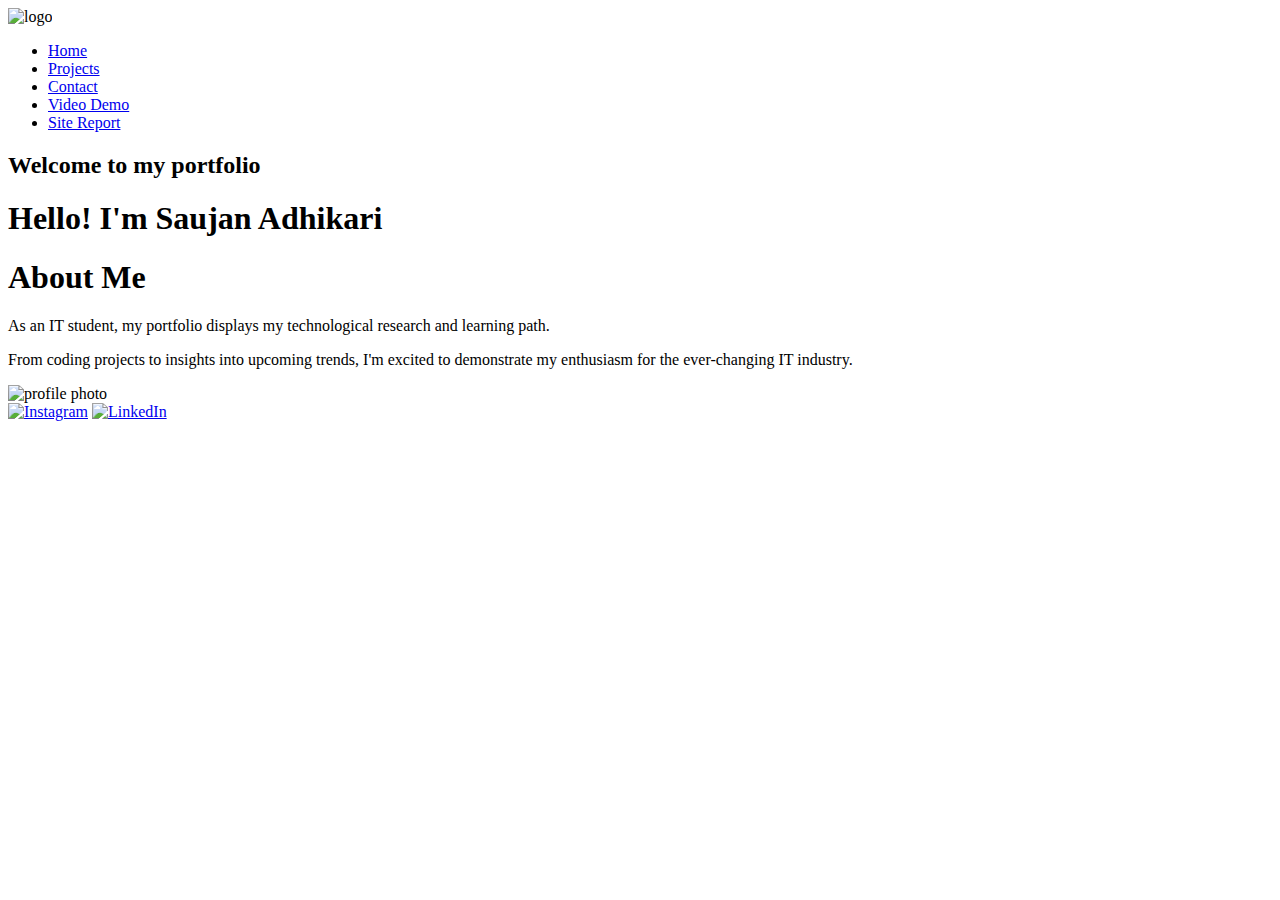
==== index.html @ de1ba914 "this is a index file" ====
<!DOCTYPE html>
<html lang="en">
<head>
	<meta charset="UTF-8">
	<meta name="viewport" content="width=device-width, initial-scale=1.0">
	<link rel="stylesheet" href="stylee.css">
</head>
<body>
	<header>
		<div class="logo-container">
			<img src="C:\Users\ACER\Pictures\saujanlogo.png" alt="logo" class="logo">
		</div>
		
		<nav>
			<ul>
				<li><a href="index.html">Home</a></li>
				<li><a href="project.html">Projects</a></li>
				<li><a href="contact.html">Contact</a></li>
				<li><a href="videoDemo.html">Video Demo</a></li>
				<li><a href="sitereport.html">Site Report</a></li>
			</ul>
		</nav>
	</header>

	<main class="main">
		<section class="intro">
			<h2>Welcome to my portfolio</h2>
		</section>
		<section class="about-me">
			<div class="about-me-content">
				<h1>Hello! I'm Saujan Adhikari</h1>
				<h1>About Me</h1>
				<p>As an IT student, my portfolio displays my technological research and learning path.</p>
				<p>From coding projects to insights into upcoming trends, I'm excited to demonstrate my enthusiasm for the ever-changing IT industry.</p>
			</div>
			<div class="profile-photo-container">
				<img src="C:\Users\ACER\OneDrive\Pictures\Screenshots\saujanp.jpg" alt="profile photo" class="profile-photo">
			</div>
		</section>
	</main>

	<footer>
		<div class="social-media">
			<a href="https://www.instagram.com/saujanadhikari__?igsh=MWpnMDFyOWxwMW13MA=="target="_blank">
				<img src="C:\Users\ACER\Downloads\icons8-instagram-48.png" alt="Instagram" class="social-icon"></a>
			<a href="https://www.linkedin.com/in/saujan-adhikari-045029291?utm_source=share&utm_campaign=share_via&utm_content=profile&utm_medium=android_app"target="_blank">
				<img src="C:\Users\ACER\Downloads\linkedin_145807.png" alt="LinkedIn" class="social-icon"></a>
		</div>
	</footer>
</body>
</html>
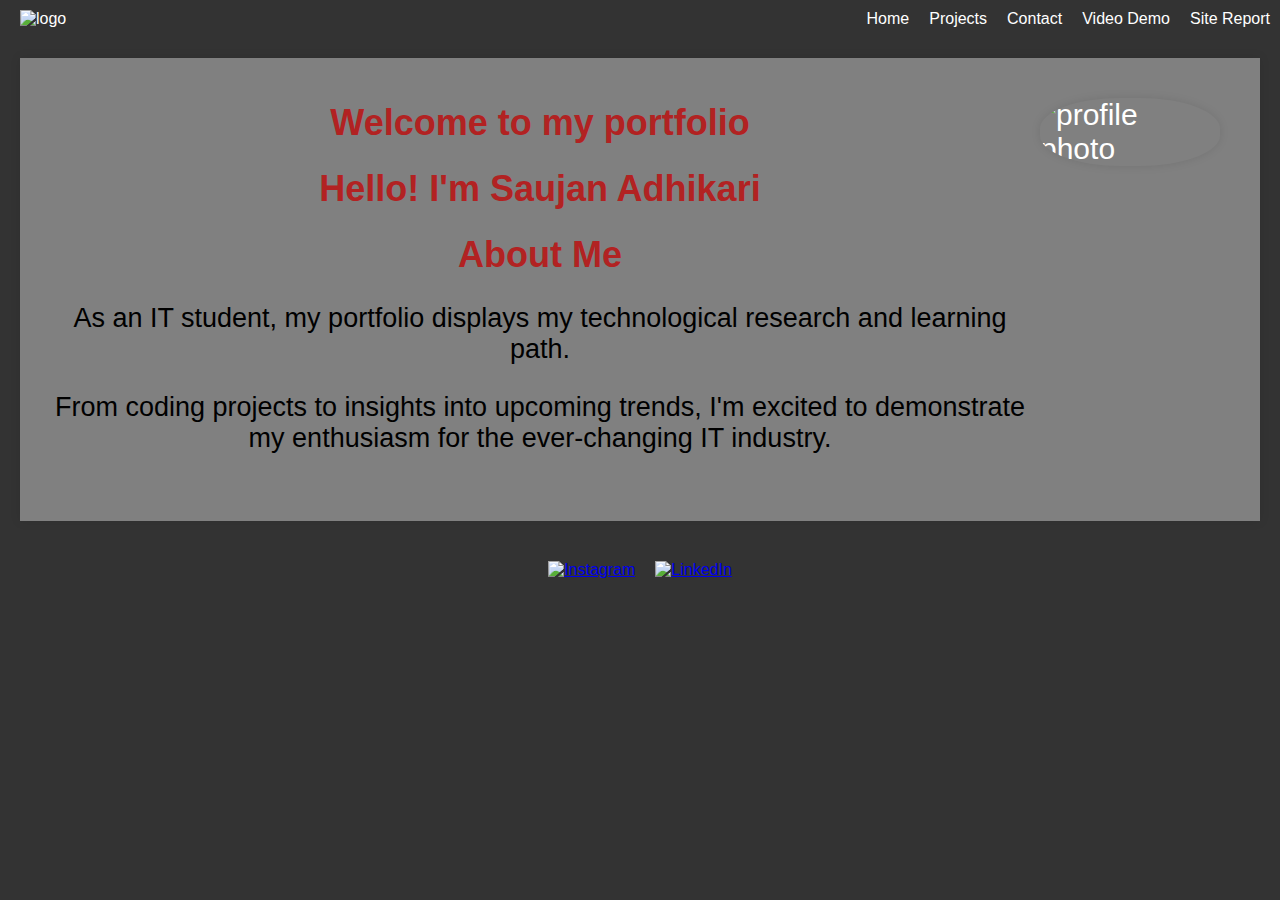
==== commit 7559e5e7: "updated some html and css" ====
--- a/index.html
+++ b/index.html
@@ -4,11 +4,12 @@
 	<meta charset="UTF-8">
 	<meta name="viewport" content="width=device-width, initial-scale=1.0">
 	<link rel="stylesheet" href="stylee.css">
+	<title>Saujan Adhikari's Portfolio</title>
 </head>
 <body>
 	<header>
 		<div class="logo-container">
-			<img src="C:\Users\ACER\Pictures\saujanlogo.png" alt="logo" class="logo">
+			<img src="C:/Users/ACER/Desktop/images/logo.jpg" alt="logo" class="logo">
 		</div>
 		
 		<nav>
@@ -23,18 +24,16 @@
 	</header>
 
 	<main class="main">
-		<section class="intro">
-			<h2>Welcome to my portfolio</h2>
-		</section>
 		<section class="about-me">
 			<div class="about-me-content">
+				<h1>Welcome to my portfolio</h1>
 				<h1>Hello! I'm Saujan Adhikari</h1>
 				<h1>About Me</h1>
 				<p>As an IT student, my portfolio displays my technological research and learning path.</p>
 				<p>From coding projects to insights into upcoming trends, I'm excited to demonstrate my enthusiasm for the ever-changing IT industry.</p>
 			</div>
 			<div class="profile-photo-container">
-				<img src="C:\Users\ACER\OneDrive\Pictures\Screenshots\saujanp.jpg" alt="profile photo" class="profile-photo">
+				<img src="C:/Users/ACER/Desktop/images/saujan.jpg" alt="profile photo" class="profile-photo">
 			</div>
 		</section>
 	</main>
--- a/stylee.css
+++ b/stylee.css
@@ -0,0 +1,475 @@
+body {
+    margin: 0;
+    font-family: 'Arial', sans-serif;
+    background-color: #333;
+    color: white;
+}
+
+header {
+    background-color: #333;
+    padding: 10px 0;
+    display: flex;
+    justify-content: space-between;
+    align-items: center;
+}
+
+.logo-container {
+    margin-left: 20px;
+}
+
+.logo {
+    width: 50px;
+    height: auto;
+    animation: logo-animation 1s infinite alternate;
+}
+
+@Keyframes logo-animation {
+    0% {
+        transform: scale(1.0);
+    }
+    100% {
+        transform: scale(1.1);
+    }
+}
+
+
+
+nav ul {
+    list-style: none;
+    margin: 0;
+    padding: 0;
+    display: flex;
+}
+
+nav ul li {
+    margin: 0 10px;
+}
+
+    
+nav ul li a{
+    color: white;
+    text-decoration: none;
+}
+nav ul li a:hover{
+    color: red;
+}
+main {
+    padding: 20px;
+}
+
+.intro h2 {
+    font-size: 30px;
+    color: black;
+    text-align: left;
+}
+
+.about-me {
+    display: flex;
+    text-align: left;
+    font-size: 30px;
+    padding: 20px;
+    background-color: #808080;
+    box-shadow: 0 0 10px rgba(0, 0, 0, 0.1);
+}
+.about-me h1 {
+    font-size: 36px;
+    color: firebrick;
+    animation: about-me-animation 1s ease-in-out infinite alternate; /* Example animation */
+}
+
+@keyframes about-me-animation {
+    0% {
+        transform: translateY(0);
+    }
+    100% {
+        transform: translateY(-5px);
+    }
+}
+
+.about-me-content {
+    max-width: 1000px;
+    margin-bottom: 20px;
+    text-align: center;
+    color: black;
+    font-size: 27px;
+}
+
+.profile-photo-container {
+    margin-top: 20px;
+    margin-right: 20px;
+}
+
+.profile-photo {
+    width: 300px;
+    height: auto;
+    border-radius: 45%;
+    box-shadow: 0 0 10px rgba(0, 0, 0, 0.1);
+    animation: profile-photo-animation 1s infinite alternate;
+}
+@keyframes profile-photo-animation {
+    0% {
+        transform: scale(1);
+    }
+    100% {
+        transform: scale(1.05);
+    }
+}
+
+
+footer {
+    background-color: #333;
+    color: #fff;
+    padding: 20px 0;
+    text-align: center;
+    width: 100%;
+}
+
+.social-media {
+    display: flex;
+    justify-content: center;
+    align-items: center;
+}
+
+.social-media a {
+    margin: 0 10px;
+    transition: transform 0.3s;
+}
+
+.social-media a:hover {
+    transform: scale(1.1);
+}
+
+.social-icon {
+    width: 30px;
+    height: auto;
+}
+@media (max-width: 768px) {
+    nav ul {
+        flex-direction: column;
+        align-items: center;
+    }
+
+    .about-me {
+        flex-direction: column;
+    }
+
+    .about-me-content, .profile-photo-container {
+        margin: 10px;
+    }
+}
+
+@media (max-width: 480px) {
+    header {
+        padding: 20px;
+    }
+
+    .logo {
+        max-width: 80px;
+    }
+
+    nav ul {
+        flex-direction: column;
+        align-items: center;
+    }
+
+    nav ul li {
+        margin: 5px 0;
+    }
+
+    nav ul li a {
+        padding: 10px 0;
+        display: block;
+        width: 100%;
+        text-align: center;
+    }
+
+    .main {
+        padding: 10px;
+    }
+
+    .about-me-content, .profile-photo-container {
+        width: 100%;
+        padding: 10px;
+        box-sizing: border-box;
+    }
+
+    .profile-photo {
+        max-width: 80%;
+        margin: 0 auto;
+    }
+
+    footer {
+        padding: 20px 10px;
+    }
+
+    .social-media a {
+        margin: 0 5px;
+    }
+
+    .social-icon {
+        width: 32px;
+        height: 32px;
+    }
+}
+
+.container {
+    max-width: 800px;
+    margin: 40px auto;
+    padding: 20px;
+    background-color: grey;
+    border: 1px solid #ccc;
+    box-shadow: 0 0 10px rgba(0, 0, 0, 0.1);
+    display: flex;
+    justify-content: space-between;
+}
+
+.left-section {
+    width: 40%;
+    padding: 20px;
+    background-color: grey;
+    border-right: 1px solid #ccc;
+}
+
+.left-section h2 {
+    font-size: 24px;
+    color: black;
+    margin-bottom: 15px;
+}
+
+.left-section ul {
+    list-style: none;
+    padding: 0;
+    margin: 0;
+}
+
+.left-section li {
+    color: black;
+    margin-bottom: 10px;
+}
+
+.right-section {
+    width: 55%;
+    padding: 20px;
+}
+
+.right-section h2 {
+    font-size: 24px;
+    color: black;
+    margin-bottom: 15px;
+}
+
+.right-section form {
+    display: flex;
+    flex-direction: column;
+}
+
+.right-section label {
+    font-size: 18px;
+    color: black;
+    margin-bottom: 8px;
+}
+
+
+.right-section input[type="text"],
+.right-section input[type="email"],
+.right-section textarea {
+    width: calc(100% - 20px);
+    padding: 10px;
+    margin-bottom: 15px;
+    border: 1px solid #ccc;
+    border-radius: 5px;
+    font-size: 16px;
+    color: black;
+}
+
+.right-section textarea {
+    resize: vertical;
+}
+
+.right-section input[type="submit"] {
+    background-color: black;
+    color: white;
+    border: none;
+    padding: 12px 20px;
+    font-size: 18px;
+    border-radius: 5px;
+    cursor: pointer;
+    transition: background-color 0.3s ease;
+}
+
+.right-section input[type="submit"]:hover {
+    background-color: black;
+    color: white;
+}
+@media (max-width: 768px) {
+    nav ul {
+        flex-direction: column;
+        align-items: center;
+    }
+
+    .container {
+        flex-direction: column;
+        align-items: center;
+    }
+}
+
+@media (max-width: 480px) {
+    .container {
+        padding: 10px;
+    }
+
+    .left-section, .right-section {
+        width: 100%;
+        padding: 10px;
+        box-sizing: border-box;
+    }
+
+    form input, form textarea {
+        width: 100%;
+    }
+}
+
+.main{
+    max-width: 12oopx;
+    margin: 20px auto;
+    padding: 0 20px;
+}
+
+.project-grid {
+    display: grid;
+    grid-template-columns: repeat(auto-fit, minmax(350px, 1fr)); 
+    gap: 20px;
+    
+}
+
+.project {
+    background-color: grey;
+    border-radius: 8px;
+    color: green;
+    box-shadow: 0 4px 6px rgba(0, 0, 0, 0.1);
+    transition: transform 0.3s ease;
+    overflow: hidden;
+}
+
+.project:hover {
+    transform: translateY(-5px);
+    color: black;
+    
+}
+
+.project img {
+    width: 100%;
+    height: 400px;
+    
+}
+
+.project-content {
+    padding: 15px;
+}
+
+.project-content h3 {
+    margin bottom: 10px;
+    font-size: 1.2em;
+    color: #333;
+}
+
+.project-content p {
+    font-size: 1rem;
+    color: red;
+}
+.view-more {
+    display: block;
+    text-align: center;
+    background-color: #333;
+    text-decoration: none;
+    padding: 10px;
+    margin-top: 15px;
+    border-radius: 5px;
+    transition: background-color 0.3s ease;
+}
+
+.view-more{
+    background-color: white;
+    color: black;
+}
+.project a {
+    text-decoration: none;
+    color: inherit;
+}
+
+.project a:hover {
+    text-decoration: underline;
+}
+@media (max-width: 768px) {
+    nav ul {
+        flex-direction: column;
+        align-items: center;
+    }
+@media (max-width: 480px) {
+    .project-grid {
+        grid-template-columns: 1fr;
+    }
+
+    .project {
+        margin: 10px 0;
+    }
+}
+
+}
+.container section {
+    margin-bottom: 20px;
+    padding: 20px;
+    border: 1px solid #ddd;
+    border-radius: 8px;
+    background-color: grey;
+    color: white;
+}
+
+.container section h2 {
+    margin-top: 0;
+    font-size: 24px;
+    color: #333;
+}
+
+.container section p {
+    color: white;
+}
+
+
+.container .project-grid {
+    display: grid;
+    grid-template-columns: repeat(auto-fit, minmax(250px, 1fr));
+    gap: 20px;
+}
+
+.container .project-grid .project-item {
+    padding: 10px;
+    border: 1px solid #ccc;
+    border-radius: 8px;
+    transition: transform 0.3s ease-in-out;
+}
+
+.container .project-grid .project-item:hover {
+    transform: translateY(-5px);
+    box-shadow: 0 5px 15px rgba(0, 0, 0, 0.1);
+}
+
+
+.container .project-grid .project-item p {
+    color: #777;
+}
+.introduction {
+    padding: 2rem;
+    background-color: grey;
+    text-align: left;
+    color: black;
+    font-size: 20px;
+}
+
+.introduction h2 {
+    margin-top: 0;
+}
+
+iframe {
+    margin-top: 20px;
+}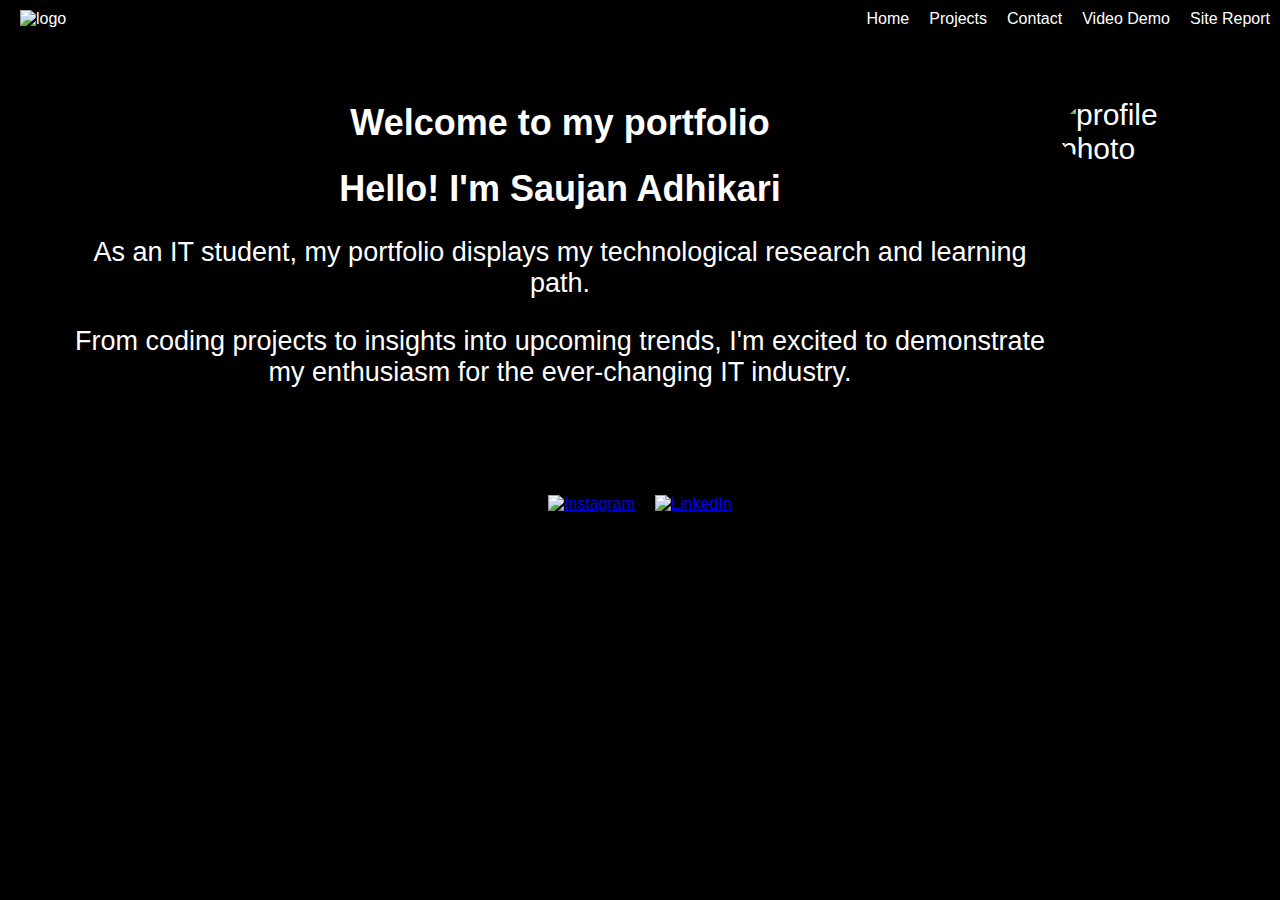
==== commit c3200c87: "Updated with changes and added some items" ====
--- a/index.html
+++ b/index.html
@@ -28,7 +28,6 @@
 			<div class="about-me-content">
 				<h1>Welcome to my portfolio</h1>
 				<h1>Hello! I'm Saujan Adhikari</h1>
-				<h1>About Me</h1>
 				<p>As an IT student, my portfolio displays my technological research and learning path.</p>
 				<p>From coding projects to insights into upcoming trends, I'm excited to demonstrate my enthusiasm for the ever-changing IT industry.</p>
 			</div>
@@ -40,10 +39,10 @@
 
 	<footer>
 		<div class="social-media">
-			<a href="https://www.instagram.com/saujanadhikari__?igsh=MWpnMDFyOWxwMW13MA=="target="_blank">
-				<img src="C:\Users\ACER\Downloads\icons8-instagram-48.png" alt="Instagram" class="social-icon"></a>
-			<a href="https://www.linkedin.com/in/saujan-adhikari-045029291?utm_source=share&utm_campaign=share_via&utm_content=profile&utm_medium=android_app"target="_blank">
-				<img src="C:\Users\ACER\Downloads\linkedin_145807.png" alt="LinkedIn" class="social-icon"></a>
+			<a href="https://www.instagram.com/saujanadhikari__?igsh=MWpnMDFyOWxwMW13MA==" target="_blank">
+				<img src="C:/Users/ACER/Downloads/icons8-instagram-48.png" alt="Instagram" class="social-icon"></a>
+			<a href="https://www.linkedin.com/in/saujan-adhikari-045029291?utm_source=share&utm_campaign=share_via&utm_content=profile&utm_medium=android_app" target="_blank">
+				<img src="C:/Users/ACER/Downloads/linkedin_145807.png" alt="LinkedIn" class="social-icon"></a>
 		</div>
 	</footer>
 </body>
--- a/stylee.css
+++ b/stylee.css
@@ -1,12 +1,12 @@
 body {
     margin: 0;
     font-family: 'Arial', sans-serif;
-    background-color: #333;
+    background-color: black;
     color: white;
 }
 
 header {
-    background-color: #333;
+    background-color:black;
     padding: 10px 0;
     display: flex;
     justify-content: space-between;
@@ -20,12 +20,12 @@
 .logo {
     width: 50px;
     height: auto;
-    animation: logo-animation 1s infinite alternate;
+    animation: logo-animation 3s infinite alternate;
 }
 
 @Keyframes logo-animation {
     0% {
-        transform: scale(1.0);
+        transform: scale(1.1);
     }
     100% {
         transform: scale(1.1);
@@ -68,13 +68,13 @@
     text-align: left;
     font-size: 30px;
     padding: 20px;
-    background-color: #808080;
+    background-color: black;
     box-shadow: 0 0 10px rgba(0, 0, 0, 0.1);
 }
 .about-me h1 {
     font-size: 36px;
-    color: firebrick;
-    animation: about-me-animation 1s ease-in-out infinite alternate; /* Example animation */
+    color: white;
+    animation: about-me-animation 1s ease-in-out infinite alternate; 
 }
 
 @keyframes about-me-animation {
@@ -90,7 +90,7 @@
     max-width: 1000px;
     margin-bottom: 20px;
     text-align: center;
-    color: black;
+    color: white;
     font-size: 27px;
 }
 
@@ -108,7 +108,7 @@
 }
 @keyframes profile-photo-animation {
     0% {
-        transform: scale(1);
+        transform: scale(1.1);
     }
     100% {
         transform: scale(1.05);
@@ -117,13 +117,22 @@
 
 
 footer {
-    background-color: #333;
+    background-color:black;
     color: #fff;
     padding: 20px 0;
     text-align: center;
     width: 100%;
-}
-
+    animation: profile-photo-animation 1s infinite alternate;
+}
+
+@keyframes profile-photo-animation {
+    0% {
+        transform: scale(1.2);
+    }
+    100% {
+        transform: scale(1.05);
+    }
+}
 .social-media {
     display: flex;
     justify-content: center;
@@ -330,7 +339,7 @@
 }
 
 .main{
-    max-width: 12oopx;
+    max-width: 1200px;
     margin: 20px auto;
     padding: 0 20px;
 }
@@ -368,9 +377,8 @@
 }
 
 .project-content h3 {
-    margin bottom: 10px;
     font-size: 1.2em;
-    color: #333;
+    color: black;
 }
 
 .project-content p {
